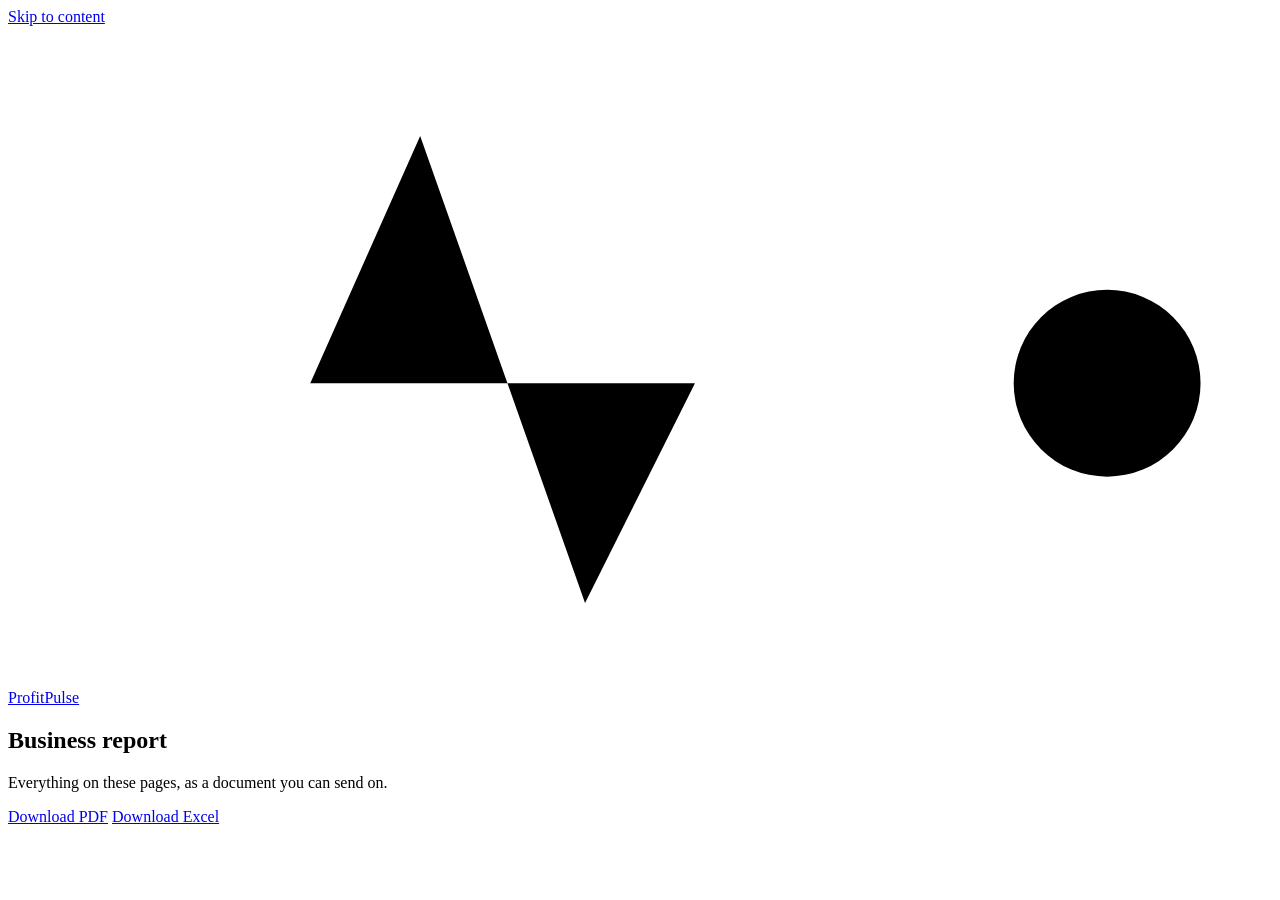
==== src/profitpulse/web/static/index.html @ 6029793f "ProfitPulse: end-to-end revenue-leakage analytics platform Kafka -> Spark -> PostgreSQL -> Airflow, " ====
<!doctype html>
<html lang="en">
<head>
<meta charset="utf-8">
<meta name="viewport" content="width=device-width, initial-scale=1">
<title>ProfitPulse</title>
<meta name="description" content="Finds revenue leakage in retail and distribution data and explains it in plain language.">
<link rel="icon" href="data:image/svg+xml,%3Csvg xmlns='http://www.w3.org/2000/svg' viewBox='0 0 32 32'%3E%3Crect width='32' height='32' rx='6' fill='%2316232C'/%3E%3Cpath d='M3 17h6l3-8 5 15 3-7h9' fill='none' stroke='%235FD1BE' stroke-width='2.6' stroke-linecap='round' stroke-linejoin='round'/%3E%3C/svg%3E">
<link rel="stylesheet" href="/static/app.css">
</head>
<body>
<a class="skip" href="#view">Skip to content</a>
<div class="shell">
  <aside class="rail">
    <a class="brand" href="#/overview" aria-label="ProfitPulse, executive overview">
      <svg class="mark" viewBox="0 0 46 24" aria-hidden="true"><path d="M2 13h9l4-9 6 17 4-8h7"/><circle cx="40" cy="13" r="3.4"/></svg>
      <span>ProfitPulse</span>
    </a>
    <nav id="nav" aria-label="Pages"></nav>
    <div class="export">
      <h2>Business report</h2>
      <p>Everything on these pages, as a document you can send on.</p>
      <a class="btn primary" id="dl-pdf" href="/api/reports/pdf" data-name="PDF">Download PDF</a>
      <a class="btn" id="dl-xlsx" href="/api/reports/xlsx" data-name="Excel">Download Excel</a>
      <div class="status" id="dl-status" role="status" aria-live="polite"></div>
    </div>
    <div class="asof" id="asof"></div>
  </aside>
  <main id="view" tabindex="-1"></main>
</div>
<div id="tip" role="tooltip"></div>
<script src="/static/app.js" defer></script>
</body>
</html>
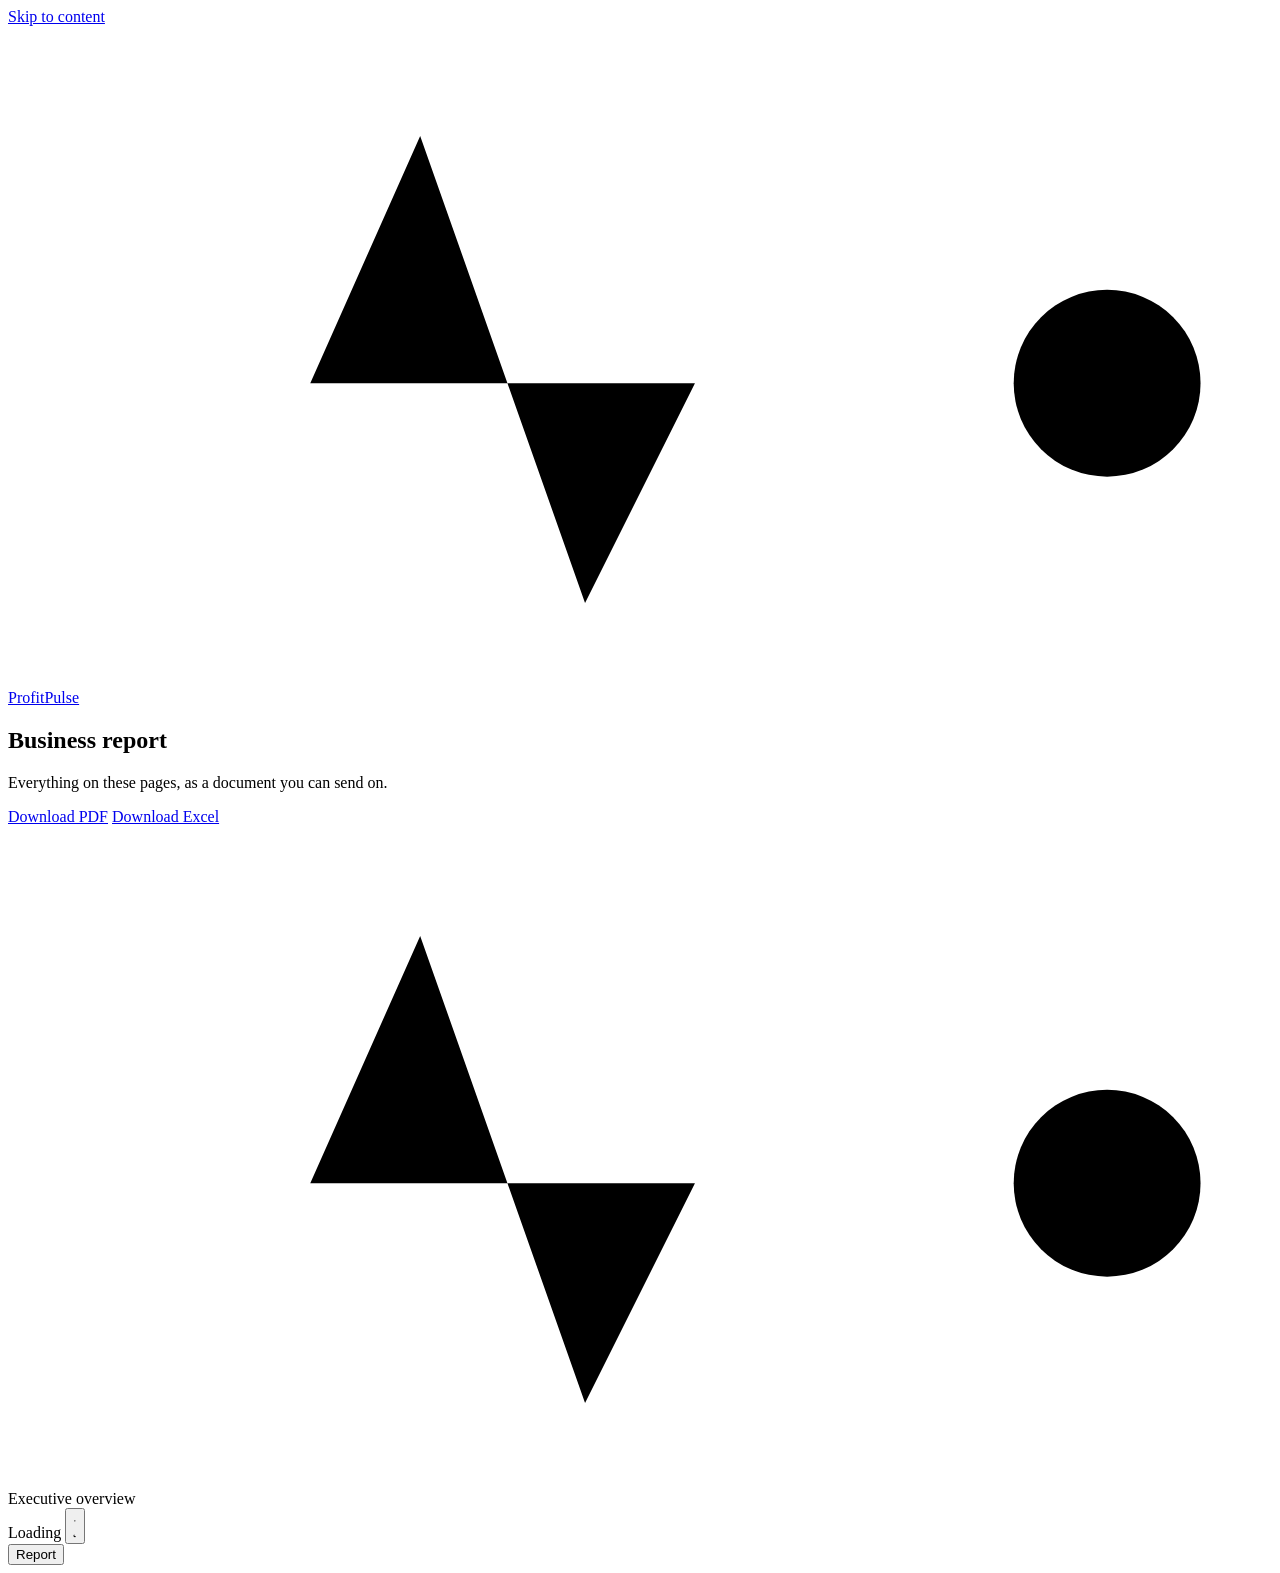
==== commit 88939c37: "Redesign the web UI, add screenshots and a run-after-boot guide UI - New shell: sticky top bar, ligh" ====
--- a/src/profitpulse/web/static/index.html
+++ b/src/profitpulse/web/static/index.html
@@ -1,17 +1,25 @@
 <!doctype html>
-<html lang="en">
+<html lang="en" data-theme="light">
 <head>
 <meta charset="utf-8">
-<meta name="viewport" content="width=device-width, initial-scale=1">
+<meta name="viewport" content="width=device-width, initial-scale=1, viewport-fit=cover">
 <title>ProfitPulse</title>
 <meta name="description" content="Finds revenue leakage in retail and distribution data and explains it in plain language.">
+<meta name="theme-color" content="#16232C">
 <link rel="icon" href="data:image/svg+xml,%3Csvg xmlns='http://www.w3.org/2000/svg' viewBox='0 0 32 32'%3E%3Crect width='32' height='32' rx='6' fill='%2316232C'/%3E%3Cpath d='M3 17h6l3-8 5 15 3-7h9' fill='none' stroke='%235FD1BE' stroke-width='2.6' stroke-linecap='round' stroke-linejoin='round'/%3E%3C/svg%3E">
 <link rel="stylesheet" href="/static/app.css">
+<script>
+  // Set the theme before first paint so there is no flash.
+  var q = new URLSearchParams(location.search); if (q.has('still')) document.documentElement.classList.add('still');
+  try { var t = q.get('theme') || localStorage.getItem('pp.theme') || (matchMedia('(prefers-color-scheme: dark)').matches ? 'dark' : 'light'); document.documentElement.dataset.theme = t; } catch (e) {}
+  document.documentElement.classList.add('js');
+</script>
 </head>
 <body>
 <a class="skip" href="#view">Skip to content</a>
+
 <div class="shell">
-  <aside class="rail">
+  <aside class="rail" aria-label="Main">
     <a class="brand" href="#/overview" aria-label="ProfitPulse, executive overview">
       <svg class="mark" viewBox="0 0 46 24" aria-hidden="true"><path d="M2 13h9l4-9 6 17 4-8h7"/><circle cx="40" cy="13" r="3.4"/></svg>
       <span>ProfitPulse</span>
@@ -20,14 +28,40 @@
     <div class="export">
       <h2>Business report</h2>
       <p>Everything on these pages, as a document you can send on.</p>
-      <a class="btn primary" id="dl-pdf" href="/api/reports/pdf" data-name="PDF">Download PDF</a>
-      <a class="btn" id="dl-xlsx" href="/api/reports/xlsx" data-name="Excel">Download Excel</a>
-      <div class="status" id="dl-status" role="status" aria-live="polite"></div>
+      <a class="btn solid" id="dl-pdf" href="/api/reports/pdf" data-name="PDF">Download PDF</a>
+      <a class="btn ghost" id="dl-xlsx" href="/api/reports/xlsx" data-name="Excel">Download Excel</a>
     </div>
     <div class="asof" id="asof"></div>
   </aside>
-  <main id="view" tabindex="-1"></main>
+
+  <div class="stage">
+    <header class="topbar" id="topbar">
+      <a class="brand-sm" href="#/overview" aria-label="ProfitPulse">
+        <svg class="mark" viewBox="0 0 46 24" aria-hidden="true"><path d="M2 13h9l4-9 6 17 4-8h7"/><circle cx="40" cy="13" r="3.4"/></svg>
+      </a>
+      <div class="crumb" id="crumb">Executive overview</div>
+      <div class="top-actions">
+        <span class="chip-live" id="live" title="Latest event in the data"><i></i><span id="live-text">Loading</span></span>
+        <button class="icon-btn" id="theme" type="button" aria-label="Switch between light and dark theme" title="Switch theme">
+          <svg class="i-sun" viewBox="0 0 24 24" aria-hidden="true"><circle cx="12" cy="12" r="4"/><path d="M12 2v2M12 20v2M4.9 4.9l1.4 1.4M17.7 17.7l1.4 1.4M2 12h2M20 12h2M4.9 19.1l1.4-1.4M17.7 6.3l1.4-1.4"/></svg>
+          <svg class="i-moon" viewBox="0 0 24 24" aria-hidden="true"><path d="M20 14.5A8 8 0 0 1 9.5 4 8.5 8.5 0 1 0 20 14.5z"/></svg>
+        </button>
+        <div class="menu-wrap">
+          <button class="top-report" id="report-btn" type="button" aria-haspopup="true" aria-expanded="false">Report</button>
+          <div class="menu" id="report-menu" role="menu" hidden>
+            <a role="menuitem" class="menu-item" id="dl-pdf-2" href="/api/reports/pdf" data-name="PDF">Download PDF</a>
+            <a role="menuitem" class="menu-item" id="dl-xlsx-2" href="/api/reports/xlsx" data-name="Excel">Download Excel</a>
+          </div>
+        </div>
+      </div>
+    </header>
+    <main id="view" tabindex="-1"></main>
+    <footer class="foot" id="foot"></footer>
+  </div>
 </div>
+
+<nav class="tabbar" id="tabbar" aria-label="Pages"></nav>
+<div id="toasts" role="status" aria-live="polite"></div>
 <div id="tip" role="tooltip"></div>
 <script src="/static/app.js" defer></script>
 </body>
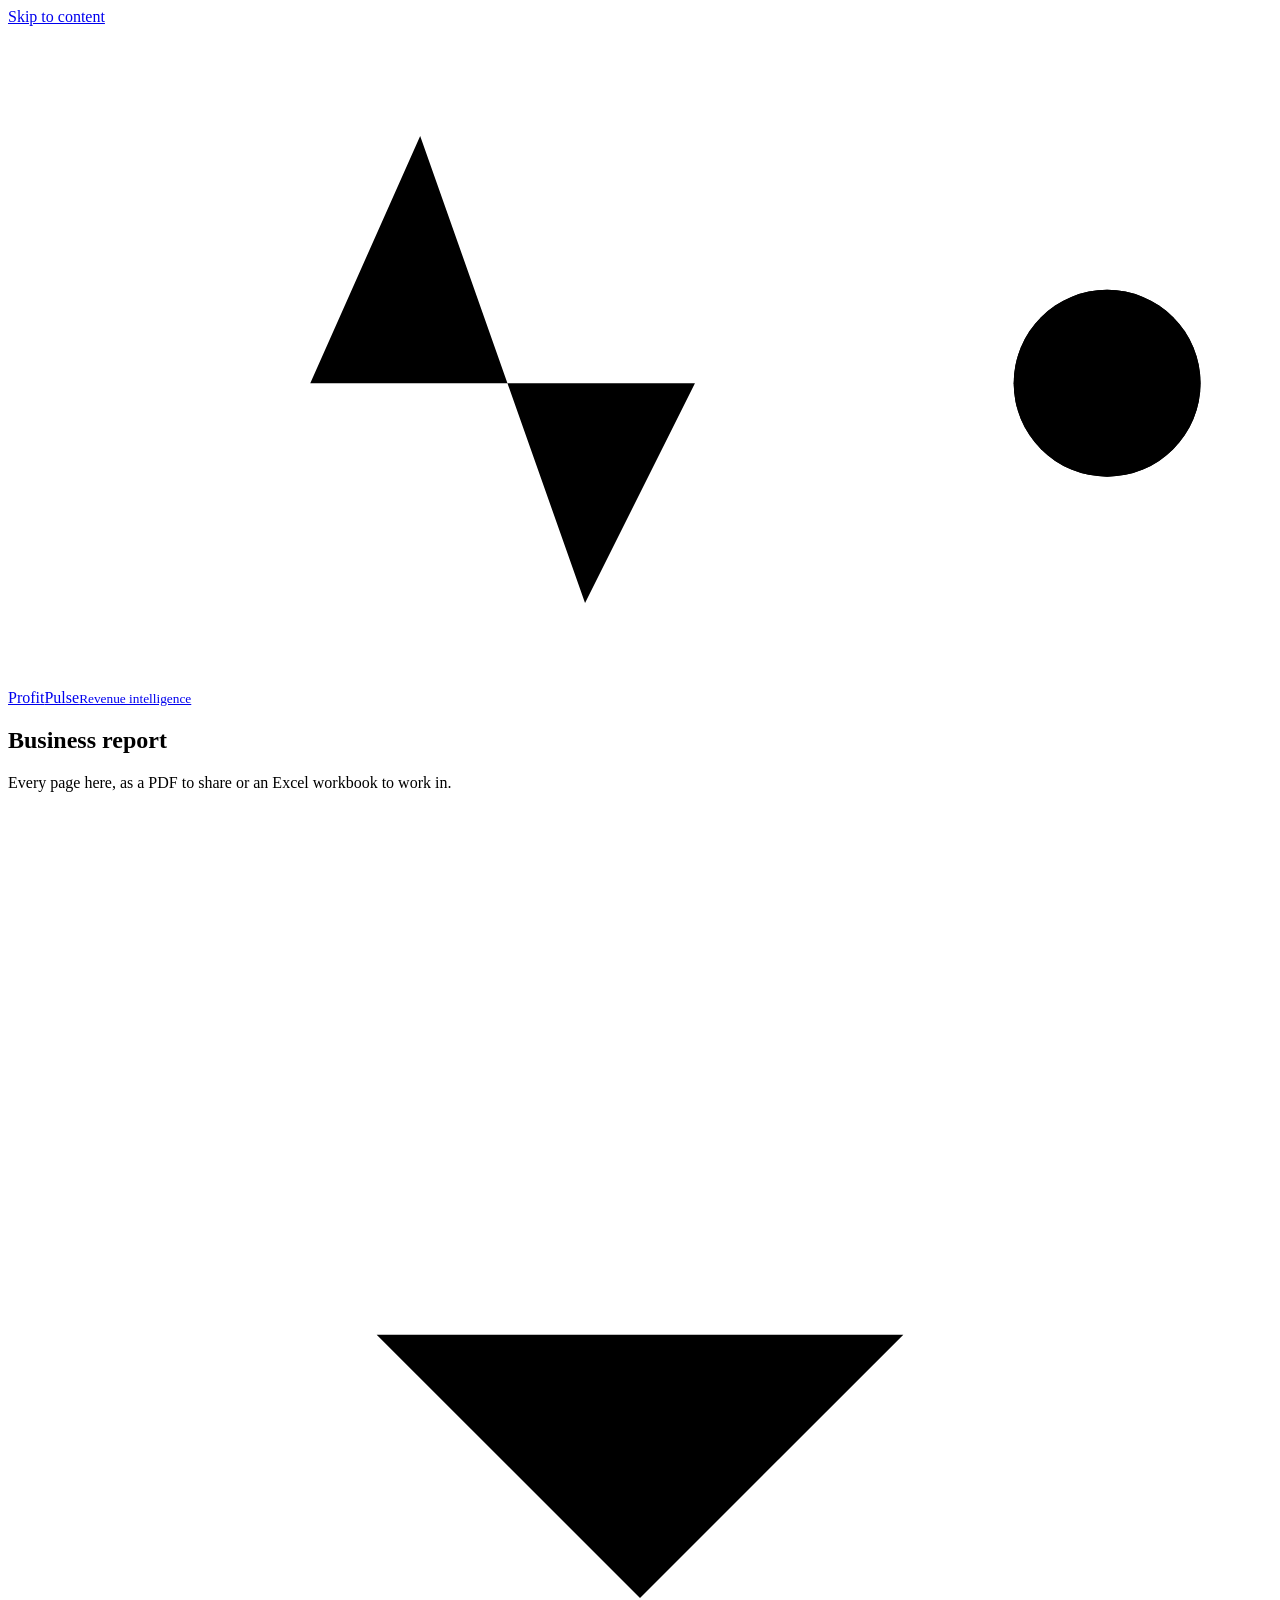
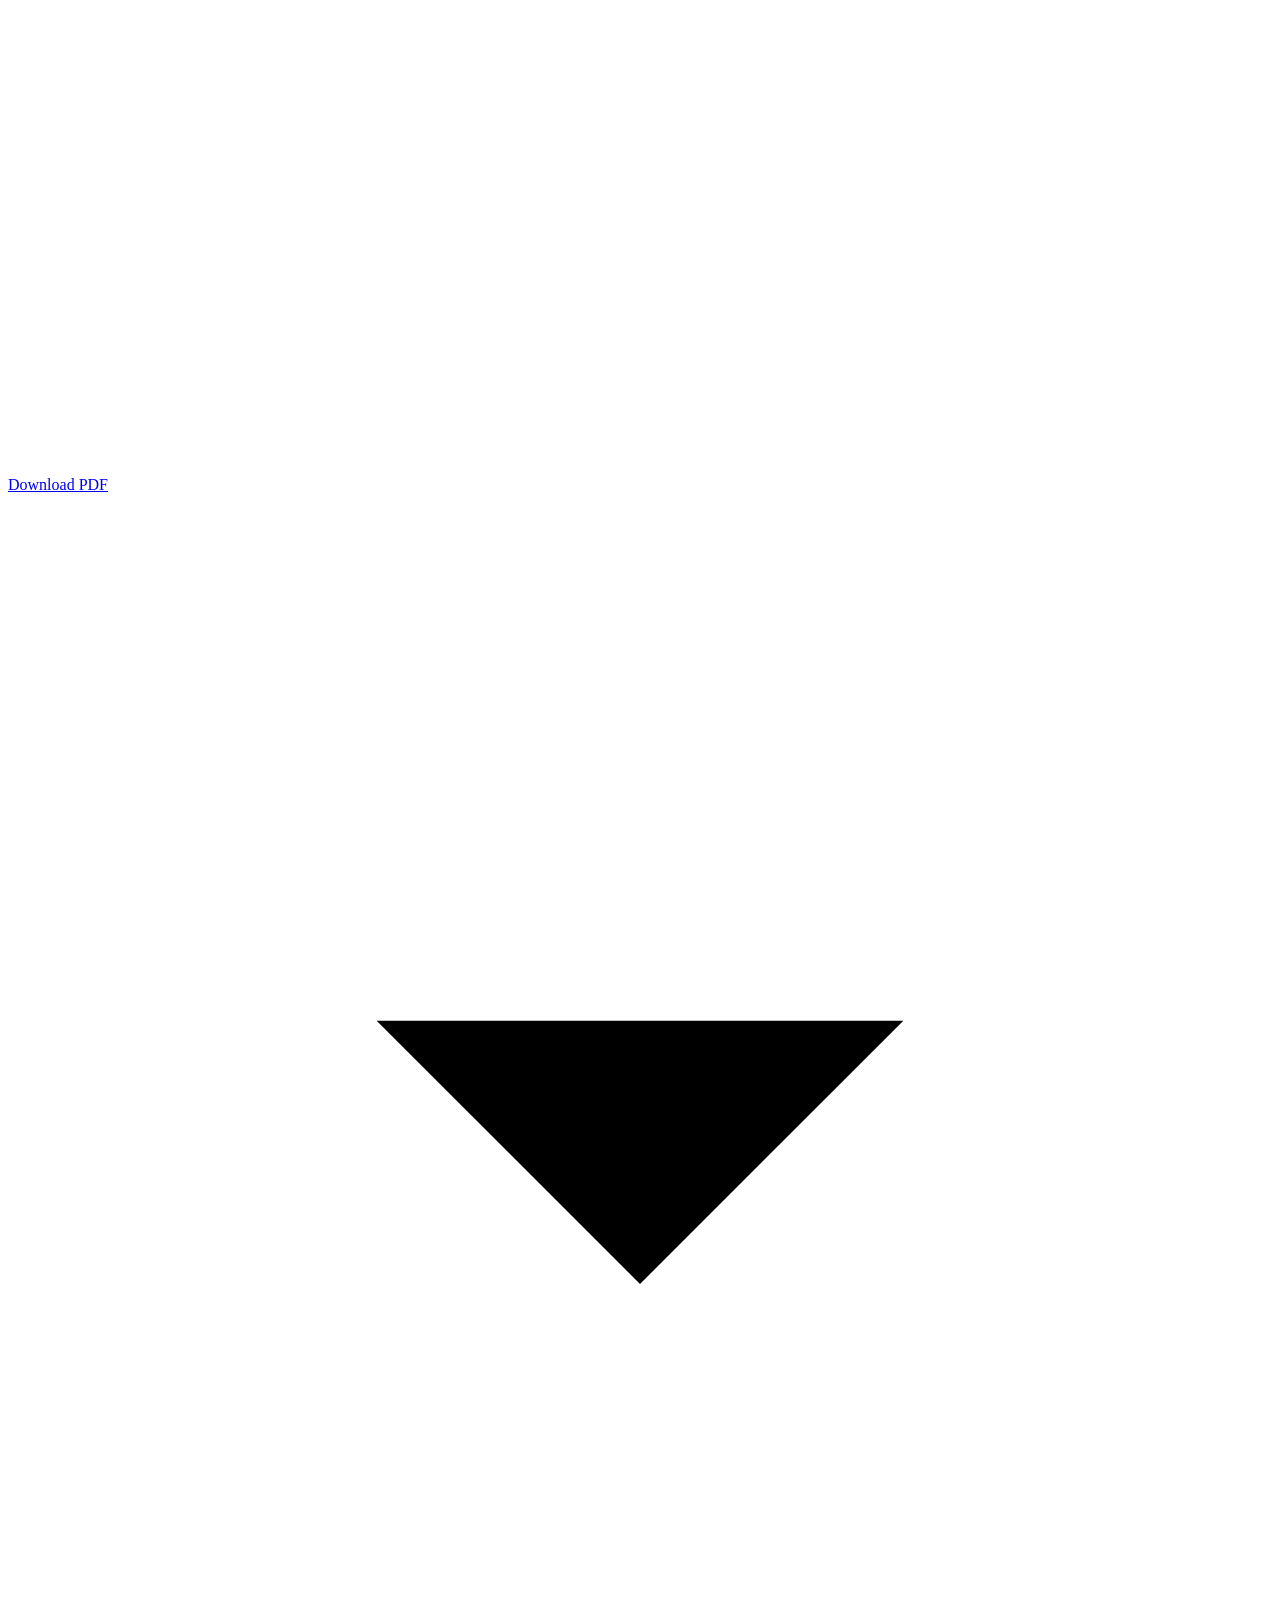
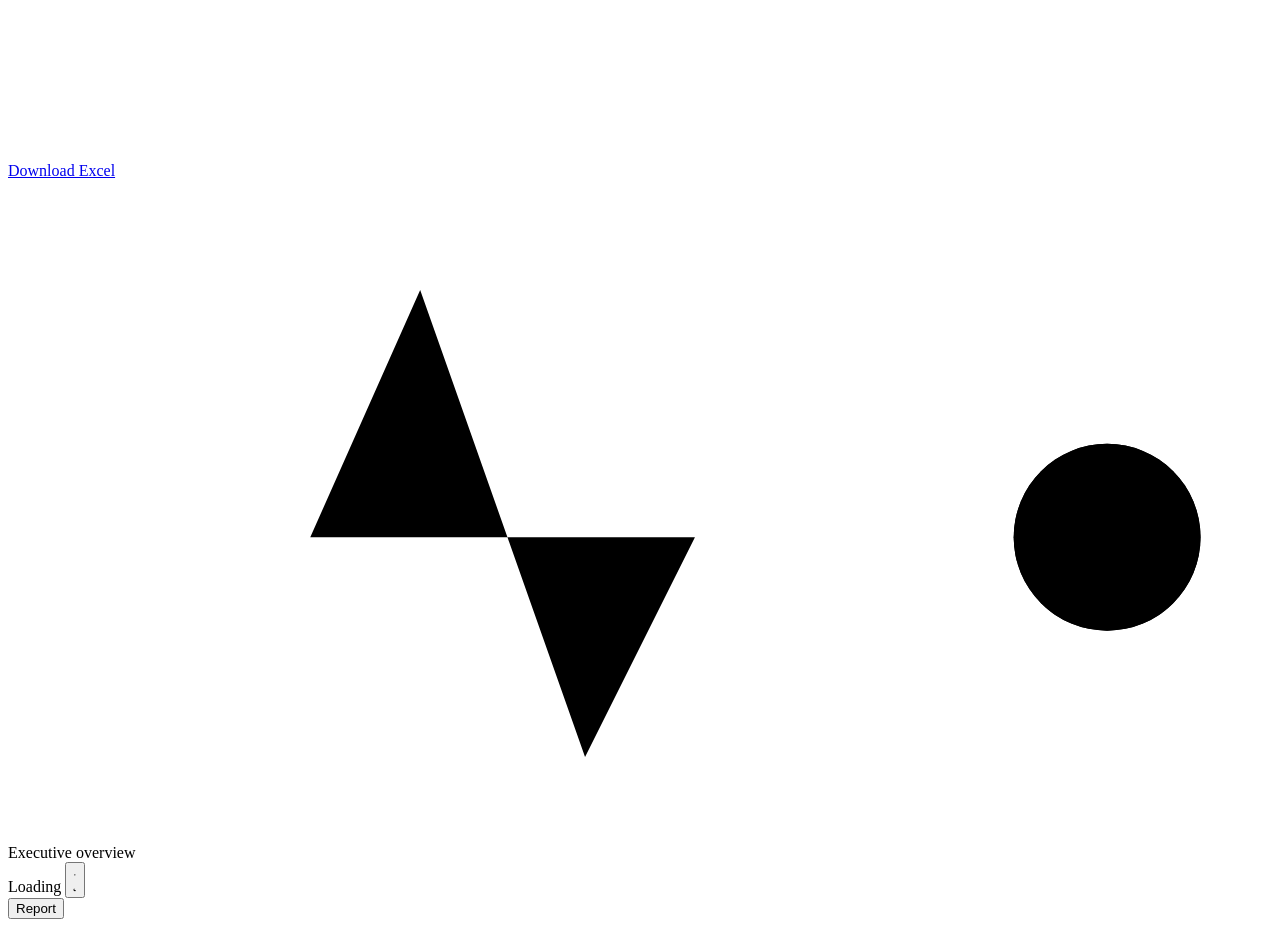
==== commit 25a1a899: "ProfitPulse: revenue leakage detection on Kafka, Spark, PostgreSQL and Airflow" ====
--- a/src/profitpulse/web/static/index.html
+++ b/src/profitpulse/web/static/index.html
@@ -5,8 +5,9 @@
 <meta name="viewport" content="width=device-width, initial-scale=1, viewport-fit=cover">
 <title>ProfitPulse</title>
 <meta name="description" content="Finds revenue leakage in retail and distribution data and explains it in plain language.">
-<meta name="theme-color" content="#16232C">
-<link rel="icon" href="data:image/svg+xml,%3Csvg xmlns='http://www.w3.org/2000/svg' viewBox='0 0 32 32'%3E%3Crect width='32' height='32' rx='6' fill='%2316232C'/%3E%3Cpath d='M3 17h6l3-8 5 15 3-7h9' fill='none' stroke='%235FD1BE' stroke-width='2.6' stroke-linecap='round' stroke-linejoin='round'/%3E%3C/svg%3E">
+<meta name="theme-color" content="#1E2B45">
+<link rel="icon" href="data:image/svg+xml,%3Csvg xmlns='http://www.w3.org/2000/svg' viewBox='0 0 32 32'%3E%3Crect width='32' height='32' rx='9' fill='%231E2B45'/%3E%3Cpath d='M4 17h5l3-7 5 13 3-6h4' fill='none' stroke='%23DCE5F2' stroke-width='2.4' stroke-linecap='round' stroke-linejoin='round'/%3E%3Ccircle cx='26' cy='17' r='2.6' fill='%2322C55E'/%3E%3C/svg%3E">
+<link rel="preload" href="/static/fonts/Outfit.ttf" as="font" type="font/ttf" crossorigin>
 <link rel="stylesheet" href="/static/app.css">
 <script>
   // Set the theme before first paint so there is no flash.
@@ -16,20 +17,21 @@
 </script>
 </head>
 <body>
+<div id="progress" aria-hidden="true"></div>
 <a class="skip" href="#view">Skip to content</a>
 
 <div class="shell">
   <aside class="rail" aria-label="Main">
     <a class="brand" href="#/overview" aria-label="ProfitPulse, executive overview">
-      <svg class="mark" viewBox="0 0 46 24" aria-hidden="true"><path d="M2 13h9l4-9 6 17 4-8h7"/><circle cx="40" cy="13" r="3.4"/></svg>
-      <span>ProfitPulse</span>
+      <span class="logo"><svg class="mark" viewBox="0 0 46 24" aria-hidden="true"><path d="M2 13h9l4-9 6 17 4-8h7"/><circle class="halo" cx="40" cy="13" r="3.4"/><circle cx="40" cy="13" r="3.4"/></svg></span>
+      <span class="word"><span class="wm">Profit<span>Pulse</span></span><small>Revenue intelligence</small></span>
     </a>
     <nav id="nav" aria-label="Pages"></nav>
     <div class="export">
       <h2>Business report</h2>
-      <p>Everything on these pages, as a document you can send on.</p>
-      <a class="btn solid" id="dl-pdf" href="/api/reports/pdf" data-name="PDF">Download PDF</a>
-      <a class="btn ghost" id="dl-xlsx" href="/api/reports/xlsx" data-name="Excel">Download Excel</a>
+      <p>Every page here, as a PDF to share or an Excel workbook to work in.</p>
+      <a class="btn solid" id="dl-pdf" href="/api/reports/pdf" data-name="PDF"><svg viewBox="0 0 24 24" aria-hidden="true"><path d="M12 4v11M7 10l5 5 5-5M5 20h14"/></svg><span>Download PDF</span></a>
+      <a class="btn ghost" id="dl-xlsx" href="/api/reports/xlsx" data-name="Excel"><svg viewBox="0 0 24 24" aria-hidden="true"><path d="M12 4v11M7 10l5 5 5-5M5 20h14"/></svg><span>Download Excel</span></a>
     </div>
     <div class="asof" id="asof"></div>
   </aside>
@@ -37,7 +39,7 @@
   <div class="stage">
     <header class="topbar" id="topbar">
       <a class="brand-sm" href="#/overview" aria-label="ProfitPulse">
-        <svg class="mark" viewBox="0 0 46 24" aria-hidden="true"><path d="M2 13h9l4-9 6 17 4-8h7"/><circle cx="40" cy="13" r="3.4"/></svg>
+        <span class="logo"><svg class="mark" viewBox="0 0 46 24" aria-hidden="true"><path d="M2 13h9l4-9 6 17 4-8h7"/><circle class="halo" cx="40" cy="13" r="3.4"/><circle cx="40" cy="13" r="3.4"/></svg></span>
       </a>
       <div class="crumb" id="crumb">Executive overview</div>
       <div class="top-actions">
